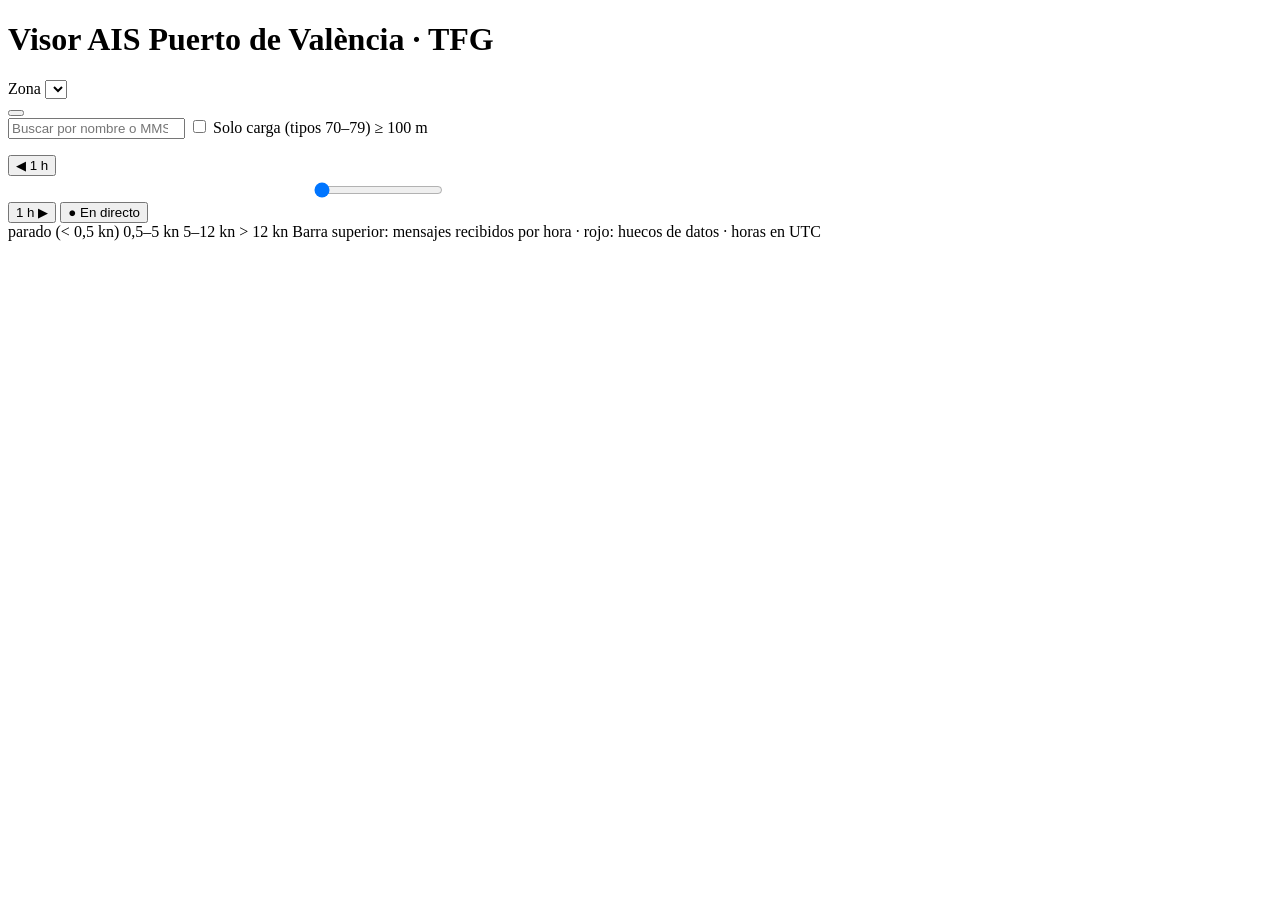
==== viewer/index.html @ 2e47fe6e "Fase 4: visor web (mapa, lista, filtros, línea temporal con cobertura y huecos, ficha y reproducción" ====
<!doctype html>
<html lang="es">
<head>
  <meta charset="utf-8">
  <meta name="viewport" content="width=device-width, initial-scale=1">
  <title>Visor AIS · Puerto de València</title>
  <link rel="stylesheet" href="/static/vendor/leaflet/leaflet.css">
  <link rel="stylesheet" href="/static/style.css">
</head>
<body>
  <header>
    <h1>Visor AIS <span class="sub">Puerto de València · TFG</span></h1>
    <label class="zone">Zona <select id="zone"></select></label>
    <div id="counters" class="counters"></div>
    <div id="sources" class="sources"></div>
    <button id="gapsBadge" class="gaps hidden" title="Huecos de datos registrados"></button>
  </header>

  <main>
    <aside>
      <div id="vesselPanel" class="panel hidden"></div>
      <div class="filters">
        <input id="search" type="search" placeholder="Buscar por nombre o MMSI">
        <label><input id="onlyCargo" type="checkbox"> Solo carga (tipos 70–79) ≥ 100 m</label>
      </div>
      <ul id="list" class="list"></ul>
    </aside>
    <div id="map"></div>
    <div id="gapsPanel" class="gaps-panel hidden"></div>
  </main>

  <footer>
    <div class="timeline-row">
      <button id="back" title="Retroceder 1 hora">◀ 1 h</button>
      <div class="timeline">
        <canvas id="coverage" height="22"></canvas>
        <input id="slider" type="range" min="0" max="1" step="60" value="1">
      </div>
      <button id="fwd" title="Avanzar 1 hora">1 h ▶</button>
      <button id="live" class="live on" title="Volver al momento actual y actualizar cada 30 s">● En directo</button>
      <span id="timeLabel" class="time-label"></span>
    </div>
    <div class="legend">
      <span><i style="background:#6b7280"></i>parado (&lt; 0,5 kn)</span>
      <span><i style="background:#f59e0b"></i>0,5–5 kn</span>
      <span><i style="background:#10b981"></i>5–12 kn</span>
      <span><i style="background:#3b82f6"></i>&gt; 12 kn</span>
      <span class="muted">Barra superior: mensajes recibidos por hora · rojo: huecos de datos · horas en UTC</span>
    </div>
  </footer>

  <script src="/static/vendor/leaflet/leaflet.js"></script>
  <script src="/static/app.js"></script>
</body>
</html>
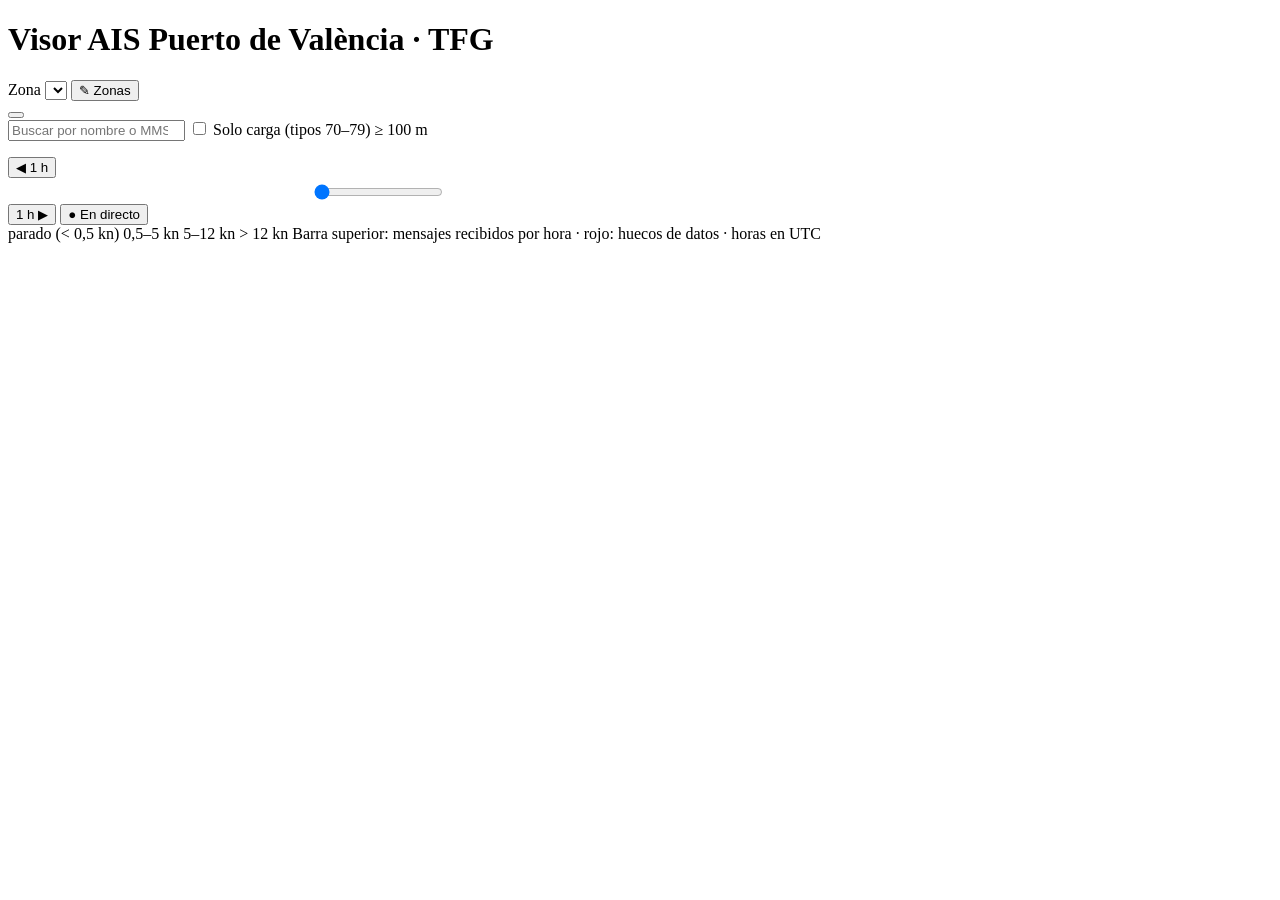
==== commit 49813892: "Fase 5: zonas configurables (crear, editar, activar/desactivar) con editor en el visor - Geometría p" ====
--- a/viewer/index.html
+++ b/viewer/index.html
@@ -11,6 +11,7 @@
   <header>
     <h1>Visor AIS <span class="sub">Puerto de València · TFG</span></h1>
     <label class="zone">Zona <select id="zone"></select></label>
+    <button id="zonesBtn" class="zones-btn" title="Crear, editar, activar o desactivar zonas">✎ Zonas</button>
     <div id="counters" class="counters"></div>
     <div id="sources" class="sources"></div>
     <button id="gapsBadge" class="gaps hidden" title="Huecos de datos registrados"></button>
@@ -27,6 +28,7 @@
     </aside>
     <div id="map"></div>
     <div id="gapsPanel" class="gaps-panel hidden"></div>
+    <div id="zonePanel" class="zone-panel hidden"></div>
   </main>
 
   <footer>
@@ -51,5 +53,6 @@
 
   <script src="/static/vendor/leaflet/leaflet.js"></script>
   <script src="/static/app.js"></script>
+  <script src="/static/zones.js"></script>
 </body>
 </html>
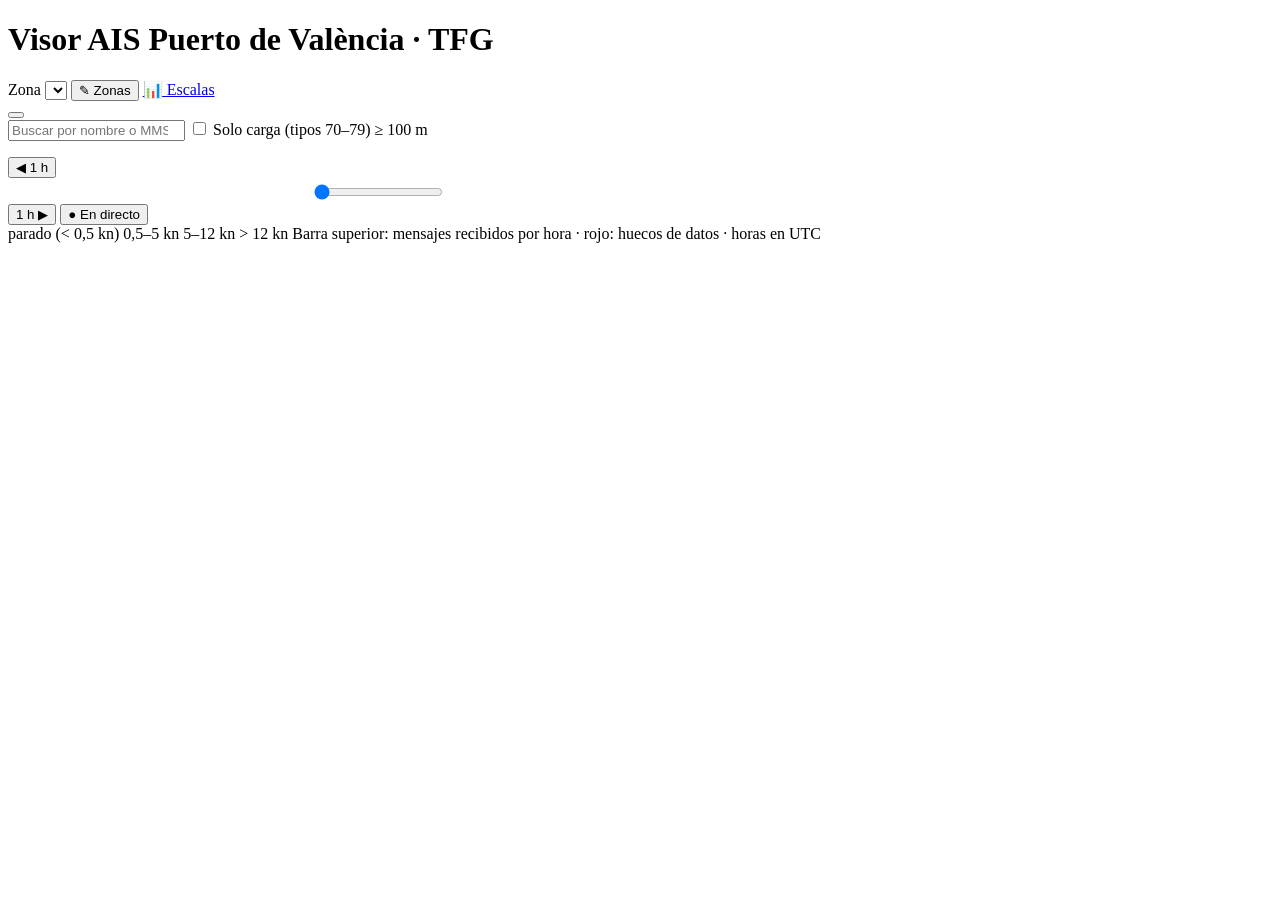
==== commit 233f77f3: "Fase 7: escalas y tiempos de espera con cuadro de mando - port_calls: método escalas-v1 (atracado <=" ====
--- a/viewer/index.html
+++ b/viewer/index.html
@@ -12,6 +12,7 @@
     <h1>Visor AIS <span class="sub">Puerto de València · TFG</span></h1>
     <label class="zone">Zona <select id="zone"></select></label>
     <button id="zonesBtn" class="zones-btn" title="Crear, editar, activar o desactivar zonas">✎ Zonas</button>
+    <a class="hbtn" href="/escalas" title="Escalas y tiempos de espera por terminal">📊 Escalas</a>
     <div id="counters" class="counters"></div>
     <div id="sources" class="sources"></div>
     <button id="gapsBadge" class="gaps hidden" title="Huecos de datos registrados"></button>
